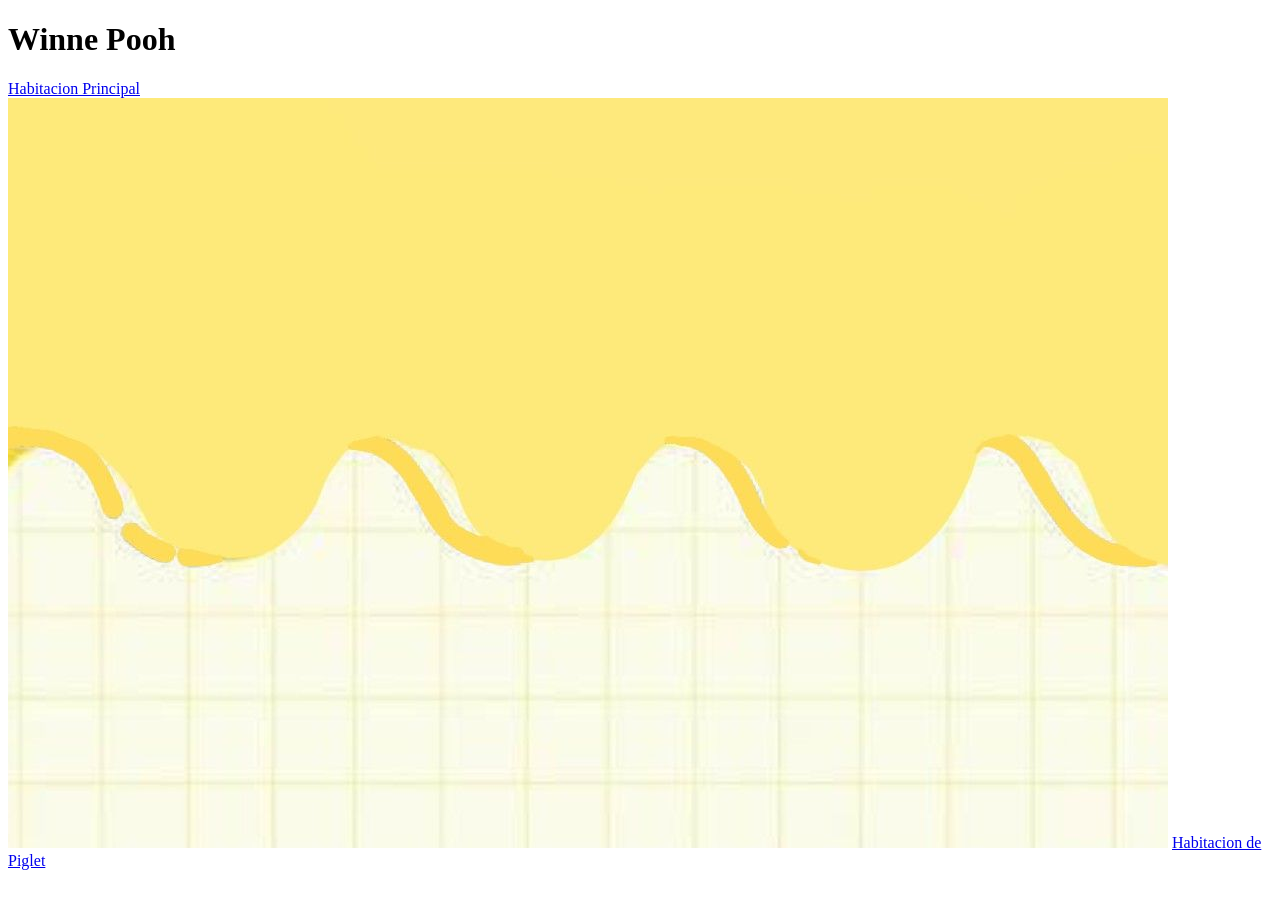
==== escena2.html @ 65918764 "Habitaciones" ====
<!DOCTYPE html>
<html lang="en">
<head>
    <meta charset="UTF-8">
    <meta name="viewport" content="width=device-width, initial-scale=1.0">
    <title>Document</title>
</head>
<body id="escena2">
    </html><h1> Winne Pooh </h1>
    <a href="index.html"> Habitacion Principal </a>
    <img src="assets/Fondo winnie.jpg" alt="Fondo winnie"/>
    <a href="escena3.html"> Habitacion de Piglet </a>
</body>
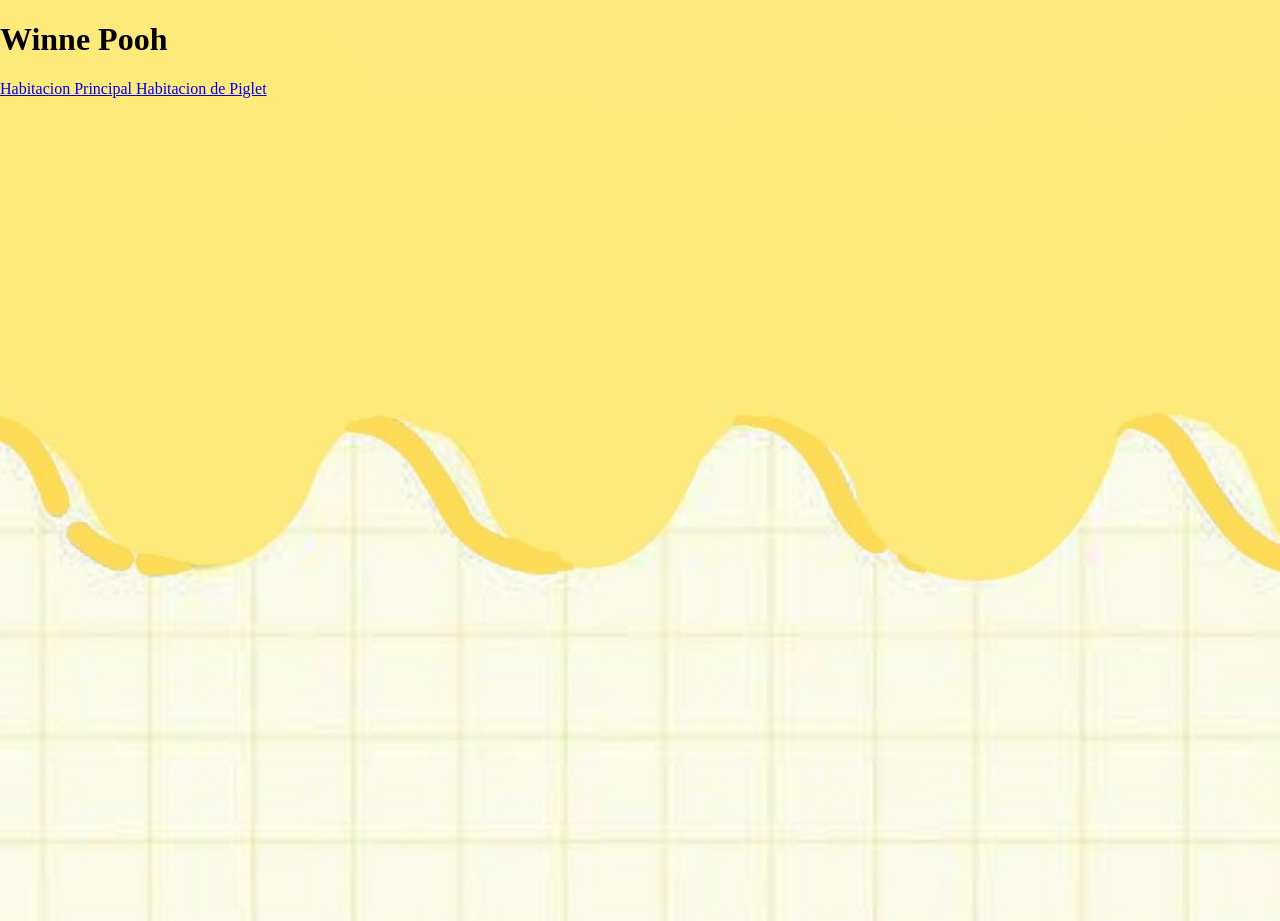
==== commit 9eb73e47: "Fondos" ====
--- a/escena2.html
+++ b/escena2.html
@@ -4,10 +4,10 @@
     <meta charset="UTF-8">
     <meta name="viewport" content="width=device-width, initial-scale=1.0">
     <title>Document</title>
+    <link rel="stylesheet" href="styles.css">
 </head>
-<body id="escena2">
+<body class="escena2">
     </html><h1> Winne Pooh </h1>
     <a href="index.html"> Habitacion Principal </a>
-    <img src="assets/Fondo winnie.jpg" alt="Fondo winnie"/>
-    <a href="escena3.html"> Habitacion de Piglet </a>
+    <a href="escena3.html"> Habitacion de Piglet</a>
 </body>
--- a/styles.css
+++ b/styles.css
@@ -0,0 +1,22 @@
+body {
+    background-size: cover;
+    background-position: center;
+    background-repeat: no-repeat;
+    height: 100vh;
+    margin: 0;
+}
+.escena1 {
+    background-image: url("assets/Imagen\ 1\ fondo\ .png");
+}
+.escena2 {
+    background-image: url(assets/Fondo\ winnie.jpg)
+}
+.escena3 {
+    background-image: url(assets/Fondo\ Piglet.jpg)
+}
+.escena4 {
+    background-image: url(assets/Fondo\ Tigger.jpg)
+}
+.escena5 {
+    background-image: url(assets/Fondo\ Igor.jpg);
+}
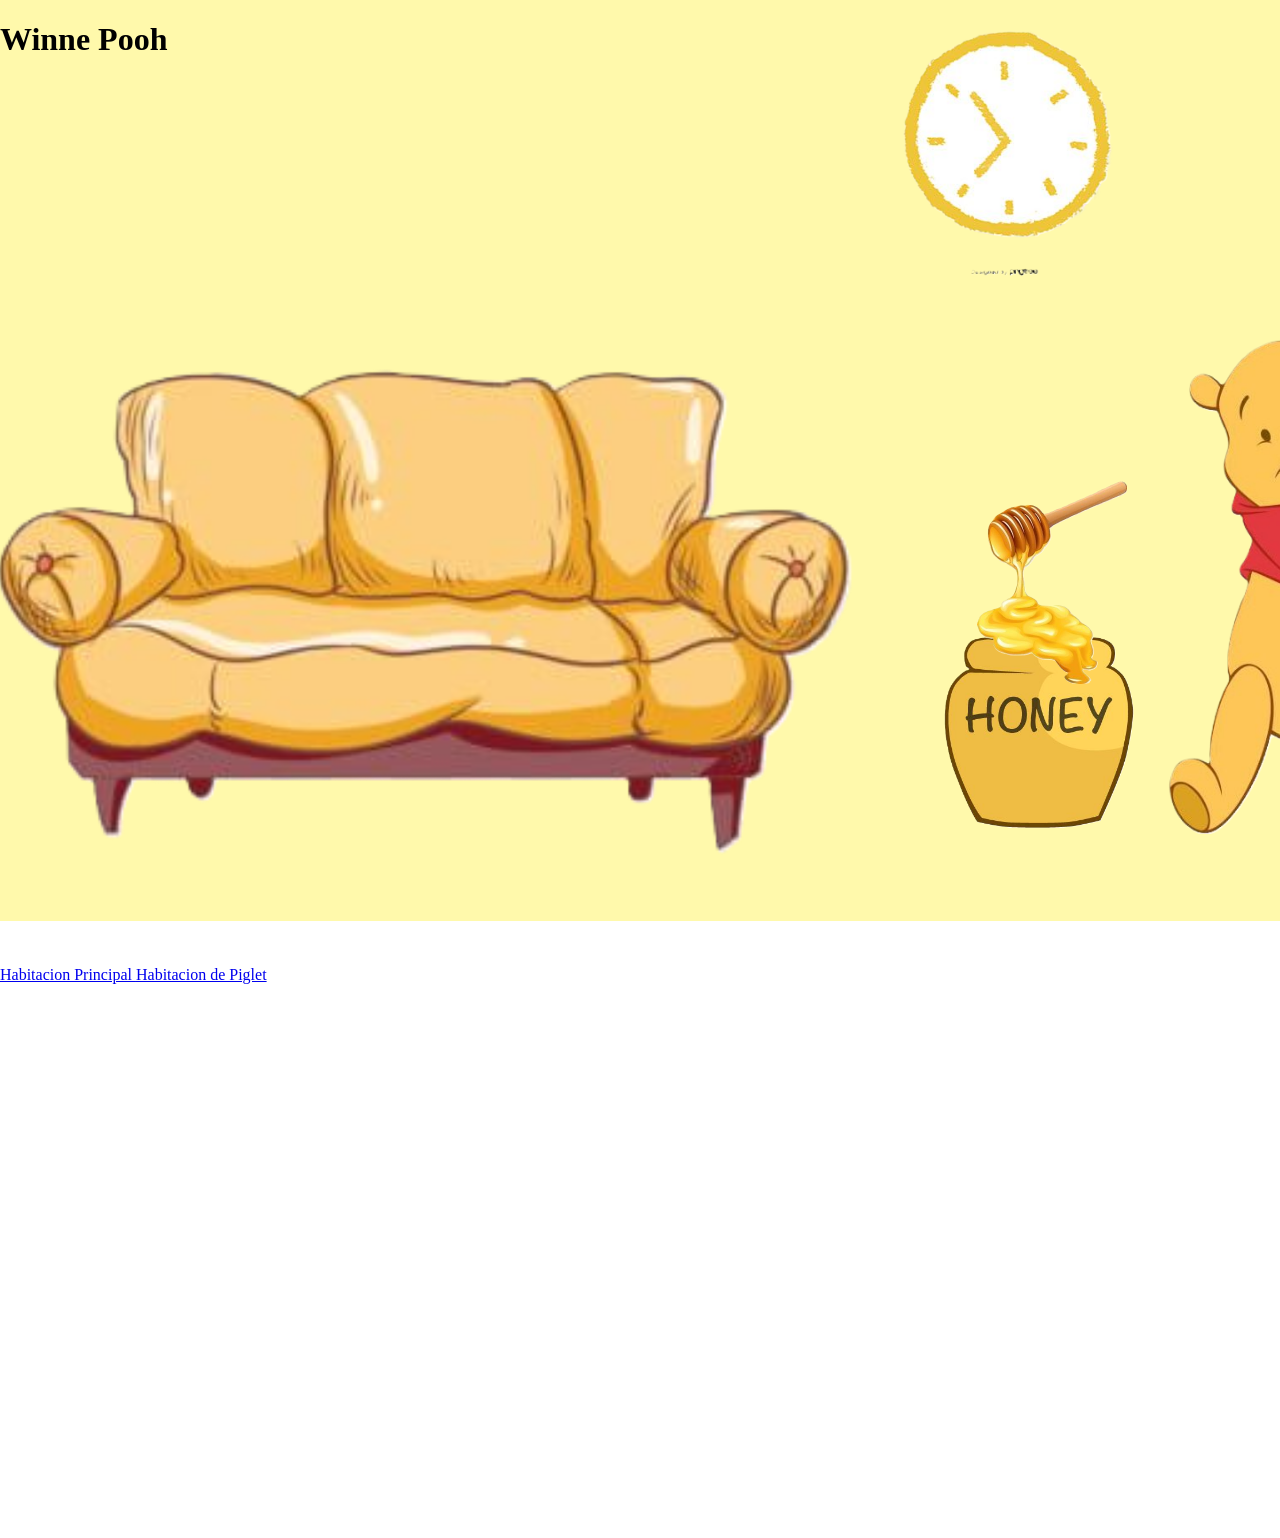
==== commit c1e62d25: "winnie habitacion" ====
--- a/escena2.html
+++ b/escena2.html
@@ -7,7 +7,17 @@
     <link rel="stylesheet" href="styles.css">
 </head>
 <body class="escena2">
-    </html><h1> Winne Pooh </h1>
+    <h1> Winne Pooh </h1>
+
     <a href="index.html"> Habitacion Principal </a>
     <a href="escena3.html"> Habitacion de Piglet</a>
-</body>+
+    <img src="assets/Sofa winnie .png" class="sofa">
+    <img src="assets/Winnie imagen 2 .png" class="objeto Winne">
+    <img src="assets/Reloj 3.png" class="objeto Reloj">
+    <img src="assets/Miel 3.png" class="objeto Miel">
+    <img src="assets/cuchara 2 .png" class="objeto cuchara"
+    <img src="assets/Abejas 2 .png" class="objeto Abejas"
+
+</body>
+</html>
--- a/styles.css
+++ b/styles.css
@@ -9,7 +9,7 @@
     background-image: url("assets/Imagen\ 1\ fondo\ .png");
 }
 .escena2 {
-    background-image: url(assets/Fondo\ winnie.jpg)
+    background-image: url(assets/Fondo\ winnie\ 2.jpg)
 }
 .escena3 {
     background-image: url(assets/Fondo\ Piglet.jpg)
@@ -19,4 +19,43 @@
 }
 .escena5 {
     background-image: url(assets/Fondo\ Igor.jpg);
+}
+.objeto {
+    position: absolute;
+}
+
+.sofa {
+    position: relative;
+    top: 20px;
+    left: -300px;
+    width: 900px;
+}
+.Winne {
+    position: relative;
+    top: -700px;
+    left: 1000px;
+    width: 550px;
+}
+.Reloj {
+    position: relative;
+    top: -1250px;
+    left: 300px;
+    width: 300px;
+}
+.Miel {
+    position: relative;
+    top: -700px;
+    left: 80px;
+    width: 200px;
+}
+.cuchara {
+    position: relative;
+    top: -850px;
+    left: -85px;
+    width: 150px;
+}
+.Abejas {
+    position: relative;
+    top: -850px;
+    left: -85;
 }
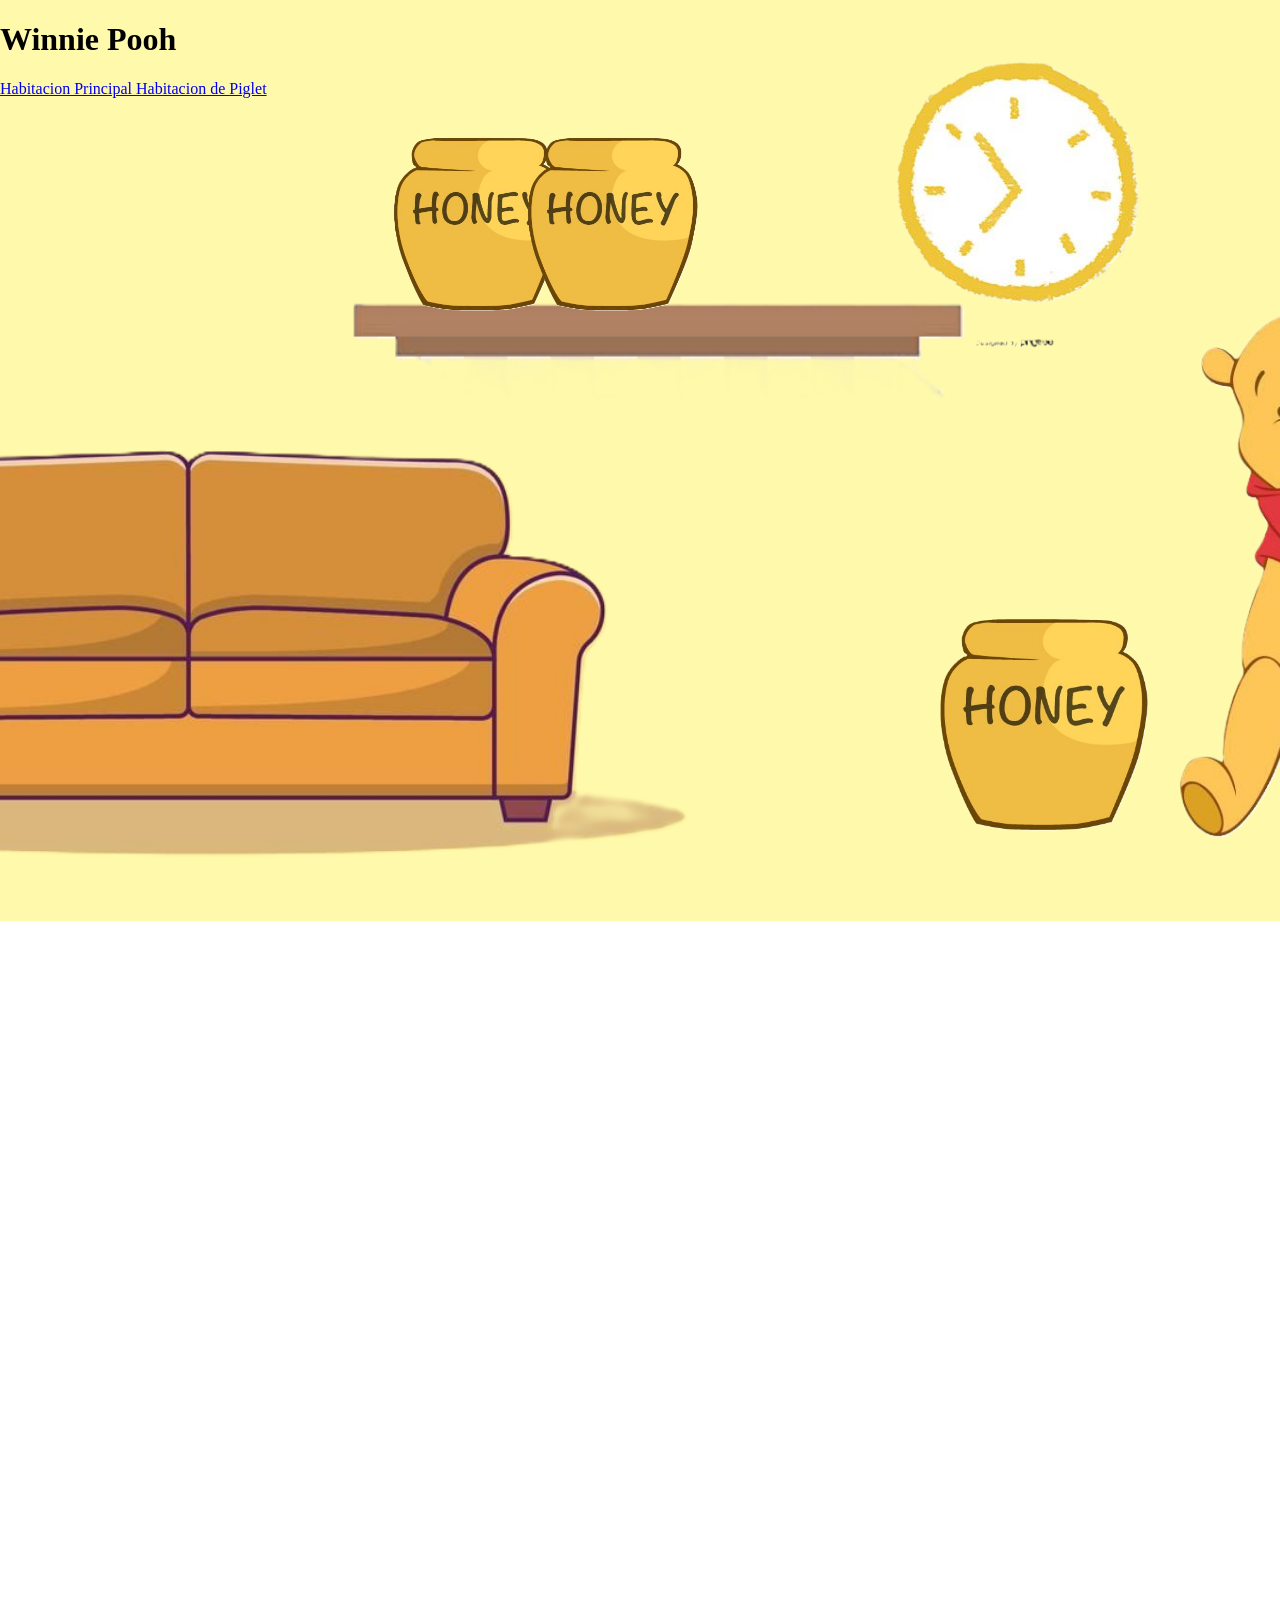
==== commit 330a84d4: "aaa" ====
--- a/escena2.html
+++ b/escena2.html
@@ -7,17 +7,22 @@
     <link rel="stylesheet" href="styles.css">
 </head>
 <body class="escena2">
-    <h1> Winne Pooh </h1>
+    <h1> Winnie Pooh </h1>
 
     <a href="index.html"> Habitacion Principal </a>
     <a href="escena3.html"> Habitacion de Piglet</a>
 
-    <img src="assets/Sofa winnie .png" class="sofa">
-    <img src="assets/Winnie imagen 2 .png" class="objeto Winne">
+    <img src="assets/Sofa Winnie2 .png" class="objeto Sofa">
+    <img src="assets/Winnie imagen 2 .png" class="objeto Winnie">
     <img src="assets/Reloj 3.png" class="objeto Reloj">
     <img src="assets/Miel 3.png" class="objeto Miel">
-    <img src="assets/cuchara 2 .png" class="objeto cuchara"
-    <img src="assets/Abejas 2 .png" class="objeto Abejas"
+    <img src="assets/cuchara 2 .png" class="objeto Cuchara">
+    <img src="assets/Estante.png" class="objeto Estante">
+    <img src="assets/Miel 3.png" class="objeto Miel1">
+    <img src="assets/Miel 3.png" class="objeto Miel2">
+    <img src="assets/Miel 3.png" class="objeto Miel3">
+    <img src="assets/Miel 3.png" class="objeto Miel4">
+    <img src="assets/Abejas 2 .png" class="objeto Abejas">
+    <img src="assets/Abejas.png" class="objeto Abejas2"
 
-</body>
-</html>+<body>
--- a/styles.css
+++ b/styles.css
@@ -23,39 +23,87 @@
 .objeto {
     position: absolute;
 }
-
-.sofa {
+.Sofa {
     position: relative;
-    top: 20px;
-    left: -300px;
-    width: 900px;
+    top: -60px;
+    left: -400px;
+    width: 1170px;
 }
-.Winne {
+.Winnie {
     position: relative;
-    top: -700px;
+    top: -1020px;
     left: 1000px;
-    width: 550px;
+    width: 585px;
 }
 .Reloj {
     position: relative;
-    top: -1250px;
-    left: 300px;
-    width: 300px;
+    top: -1500px;
+    left: 250px;
+    width: 350px;
 }
 .Miel {
     position: relative;
-    top: -700px;
-    left: 80px;
-    width: 200px;
+    top: -1020px;
+    left: -10px;
+    width: 220px;
 }
-.cuchara {
+.Cuchara {
     position: relative;
-    top: -850px;
-    left: -85px;
-    width: 150px;
+    top: -1170px;
+    left: -190px;
+    width: 180px;
 }
-.Abejas {
+.Estante {
     position: relative;
-    top: -850px;
-    left: -85;
+    top: -1900px;
+    left: 150px;
+    width: 650px;
+}
+.Miel1 {
+    position: relative;
+    top: -2195px;
+    left: -450px;
+    width: 180px;
+}
+.Miel2 {
+    position: relative;
+    top: -2195px;
+    left: -500px;
+    width: 180px;  
+}
+.Miel3 {
+    position: relative;
+    top: -2195px;
+    left: -560px;
+    width: 180px;
+}
+.Miel4 {
+    position: relative;
+    top: -2195px;
+    left: -620px;
+    width: 180px;
+}
+.Abejas { 
+    position: relative;
+    top: -2259px;
+    left: -650px;
+    width: 100px;
+}
+.Abejas2 {
+    position: relative;
+    top: -2500px;
+    left: 1150px;
+    width: 350px;
+}
+.Piglet {
+    position: relative;
+    top: 150px;
+    left: -380px;
+    width: 600px;
+}
+.Lampara {
+    position: relative;
+    top: 200px;
+    left: 100px;
+    width: 800px;
 }
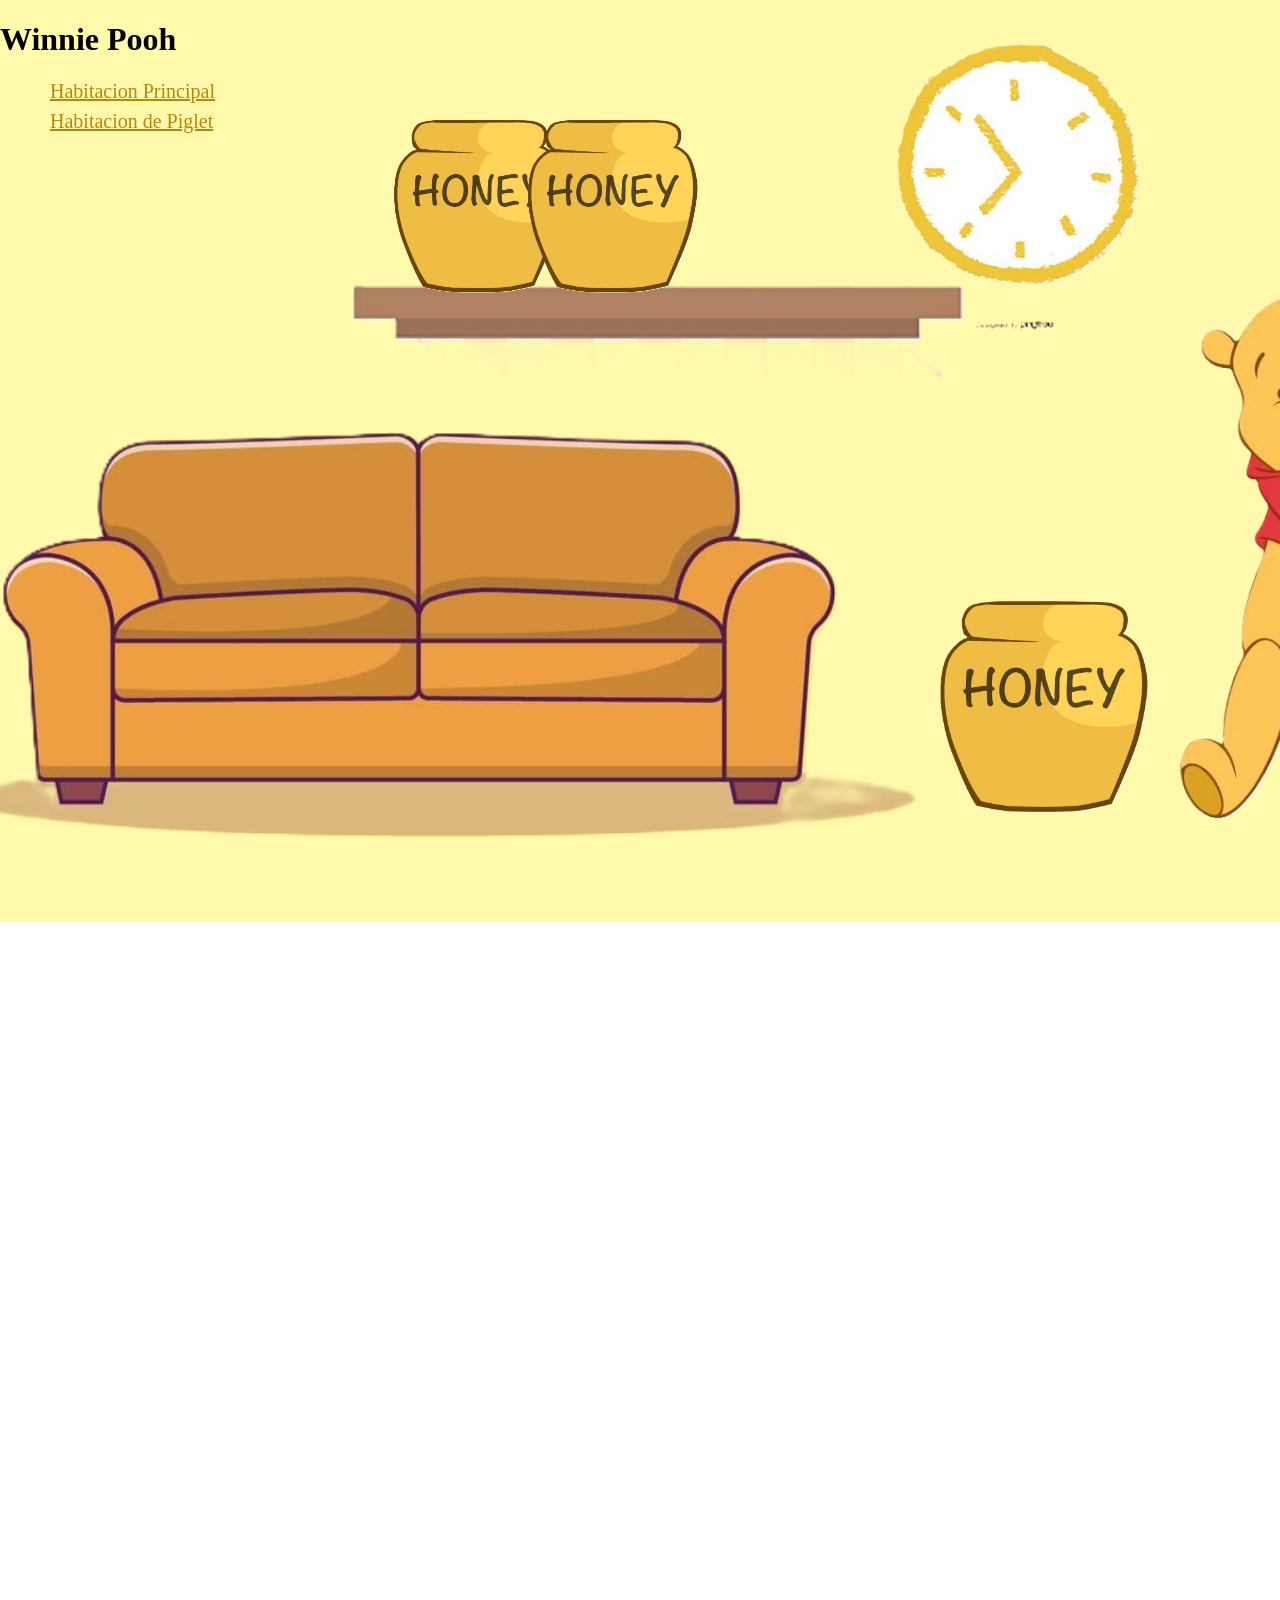
==== commit fbab3695: "aaa" ====
--- a/escena2.html
+++ b/escena2.html
@@ -9,8 +9,8 @@
 <body class="escena2">
     <h1> Winnie Pooh </h1>
 
-    <a href="index.html"> Habitacion Principal </a>
-    <a href="escena3.html"> Habitacion de Piglet</a>
+    <a href="index.html" class="linkPri">Habitacion Principal </a>
+    <a href="escena3.html" class="linkPiglet">Habitacion de Piglet</a>
 
     <img src="assets/Sofa Winnie2 .png" class="objeto Sofa">
     <img src="assets/Winnie imagen 2 .png" class="objeto Winnie">
@@ -22,7 +22,9 @@
     <img src="assets/Miel 3.png" class="objeto Miel2">
     <img src="assets/Miel 3.png" class="objeto Miel3">
     <img src="assets/Miel 3.png" class="objeto Miel4">
-    <img src="assets/Abejas 2 .png" class="objeto Abejas">
-    <img src="assets/Abejas.png" class="objeto Abejas2"
+    <img src="assets/Abejas 2 .png" id="Abejas" class="objeto Abejas">
+    <img src="assets/Abejas.png" class="objeto Abejas2">
+    <audio id="sonidoAbeja" src="assets/Abeja.mp3"></audio>
 
+     <script src="script.JS"></script>
 <body>
--- a/styles.css
+++ b/styles.css
@@ -26,7 +26,7 @@
 .Sofa {
     position: relative;
     top: -60px;
-    left: -400px;
+    left: -170px;
     width: 1170px;
 }
 .Winnie {
@@ -84,7 +84,7 @@
     width: 180px;
 }
 .Abejas { 
-    position: relative;
+    position: absolute;
     top: -2259px;
     left: -650px;
     width: 100px;
@@ -95,15 +95,220 @@
     left: 1150px;
     width: 350px;
 }
-.Piglet {
-    position: relative;
+.linkPri {
+    position: absolute;
+    z-index: 10;
+    top: 80px;
+    left: 50px;
+
+    color: darkgoldenrod;
+    font-size: 20px;
+}
+.linkPiglet {
+    position: absolute;
+    z-index: 10;
+    top: 110px;
+    left: 50px;
+
+    color: darkgoldenrod;
+    font-size: 20px;
+}
+.linkPri2 {
+    position: absolute;
+    z-index: 10;
+    top: 80px;
+    left: 30px;
+
+    color:rgb(238, 138, 188);;
+    font-size: 20px;
+}
+.linkTi {
+    position: absolute;
+    z-index: 10;
+    top: 100px;
+    left: 30px;
+
+    color: rgb(238, 138, 188);
+    font-size: 20px;
+}
+#piglet {
+    position: absolute;
+    position: relative;
+    left: 800px;
+    top: 30px;
+    width: 280px;
+    z-index: 10;
+}
+.CamaP {
+    position: relative;
+    top: 180px;
+    left: -289px;
+    width: 750px;
+}
+.Poster {
+    position: absolute;
+    top: 200px;
+    left: 200px;
+    width: 200px;
+}
+.Cinta {
+    position: absolute;
     top: 150px;
-    left: -380px;
-    width: 600px;
-}
-.Lampara {
-    position: relative;
+    left: 250px;
+    width: 100px;
+}
+.Poster2 {
+    position: absolute;
     top: 200px;
-    left: 100px;
-    width: 800px;
-}+    left: 450px;
+    width: 200px;
+}
+.SillaP {
+    position: absolute;
+    top: 370px;
+    left: 1150px;
+    width: 300px;
+}
+.oso {
+    position: absolute;
+    top: 320px;
+    left: 1150px;
+    width: 280px;
+}
+.LamparaPiglet {
+    position: absolute;
+    top: -50px;
+    left: 1000px;
+    width: 300px;
+}
+.linkPri3 {
+    position: absolute;
+    z-index: 10;
+    top: 80px;
+    left: 30px;
+
+    color: chocolate;
+    font-size: 20px;
+}
+.linkIgo {
+    position: absolute;
+    z-index: 10;
+    top: 100px;
+    left: 30px;
+
+    color: chocolate;
+    font-size: 20px;
+}
+.SillaTi {
+    position: absolute;
+    top: 330px;
+    left: 50px;
+    width: 450px;
+}
+.Tigger {
+    position: absolute;
+    top: 80px;
+    left: 150px;
+    width: 325px;
+}
+.MesaTi {
+    position: absolute;
+    top: 350px;
+    left: 465px;
+    width: 620px;
+}
+.LibroT {
+    position: absolute;
+    top: 270px;
+    left: 820px;
+    width: 200px;
+}
+.Dados {
+    position: absolute;
+    top: 400px;
+    left: 830px;
+    width: 130px;
+    z-index: 10;
+}
+.Nintendo {
+    position: absolute;
+    top: 450px;
+    left: 650px;
+    width: 150px;
+    z-index: 10;
+}
+.Rummie {
+    position: absolute;
+    top: 400px;
+    left: 705px;
+    width: 130px;
+}
+.Balon {
+    position: absolute;
+    top: 340px;
+    left: 530px;
+    width: 179px;
+}
+.Videojuegos {
+    position: absolute;
+    top: 160px;
+    left: 970px;
+    width: 675px;
+}
+#tigger {
+    position: absolute;
+    left: 150px;
+    top: 125px;
+    width: 300px;
+
+    animation:  salto 0.8s infinite ease-in-out;
+}
+
+
+@keyframes salto {
+    0% {transform: translateY(0); }
+    50% {transform: translateY(-120px); }
+    100% {transform: translateY(0); }
+}
+.linkPri4 {
+     position: absolute;
+    z-index: 10;
+    top: 80px;
+    left: 18px;
+
+    color: cornflowerblue;
+    font-size: 20px;
+}
+.CamaIgo {
+    position: absolute;
+    top: 170px;
+    left: -95px;
+    width: 950px;
+}
+.PufIgo {
+    position: absolute;
+    top: 350px;
+    left: 900px;
+    width: 500px;
+}
+.Igor {
+    position: absolute;
+    top: 250px;
+    left: 950px;
+    width: 400px;
+}
+.Ventana {
+    position: absolute;
+    top: 80px;
+    left: 600px;
+    width: 300px;
+}
+.lluvia {
+    position: absolute;
+    width: 100%;
+    height: 100%;
+    background: url(assets/lluvia.gif);
+    background-size: cover;
+    opacity: 0.4;
+    pointer-events: none;
+}
